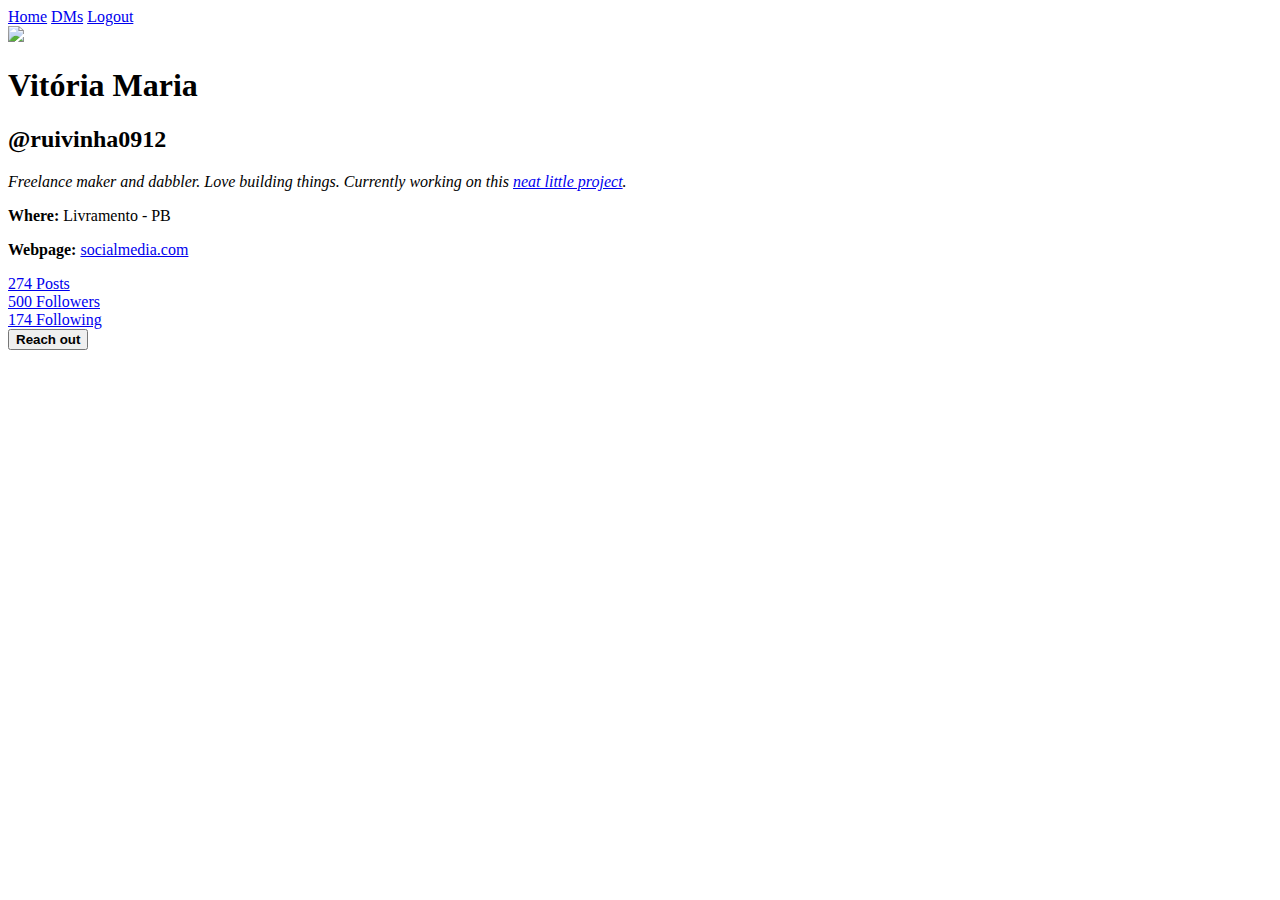
==== src/index.html @ a81900da "feat: Create index.html" ====
<!doctype html>
<html>
  <head>
    <title>Profile</title>
    <link rel="stylesheet" href="style.css">
  </head>
  <body>
    <a href="https://mimo.org">Home</a>
    <a href="https://mimo.org">DMs</a>
    <a href="https://mimo.org">Logout</a>
    <br>
    <img src="https://mimo.app/i/sparkles.png">
    <h1>Vitória Maria</h1>
    <h2>@ruivinha0912</h2>
    <p>
      <em>Freelance maker and dabbler. Love building things. Currently working
        on this <a href="https://mock.getmimo.com">neat little project</a>.</em>
    </p>
    <p><strong>Where: </strong> Livramento - PB</p>
    <p><strong>Webpage: </strong><a
        href="https://mock.getmimo.com">socialmedia.com</a>
    </p>
    <a href="https://mock.getmimo.com">274 Posts</a><br>
    <a href="https://mock.getmimo.com">500 Followers</a><br>
    <a href="https://mock.getmimo.com">174 Following</a><br>
    <button>
      <strong>Reach out</strong>
    </button>
  </body>
</html>
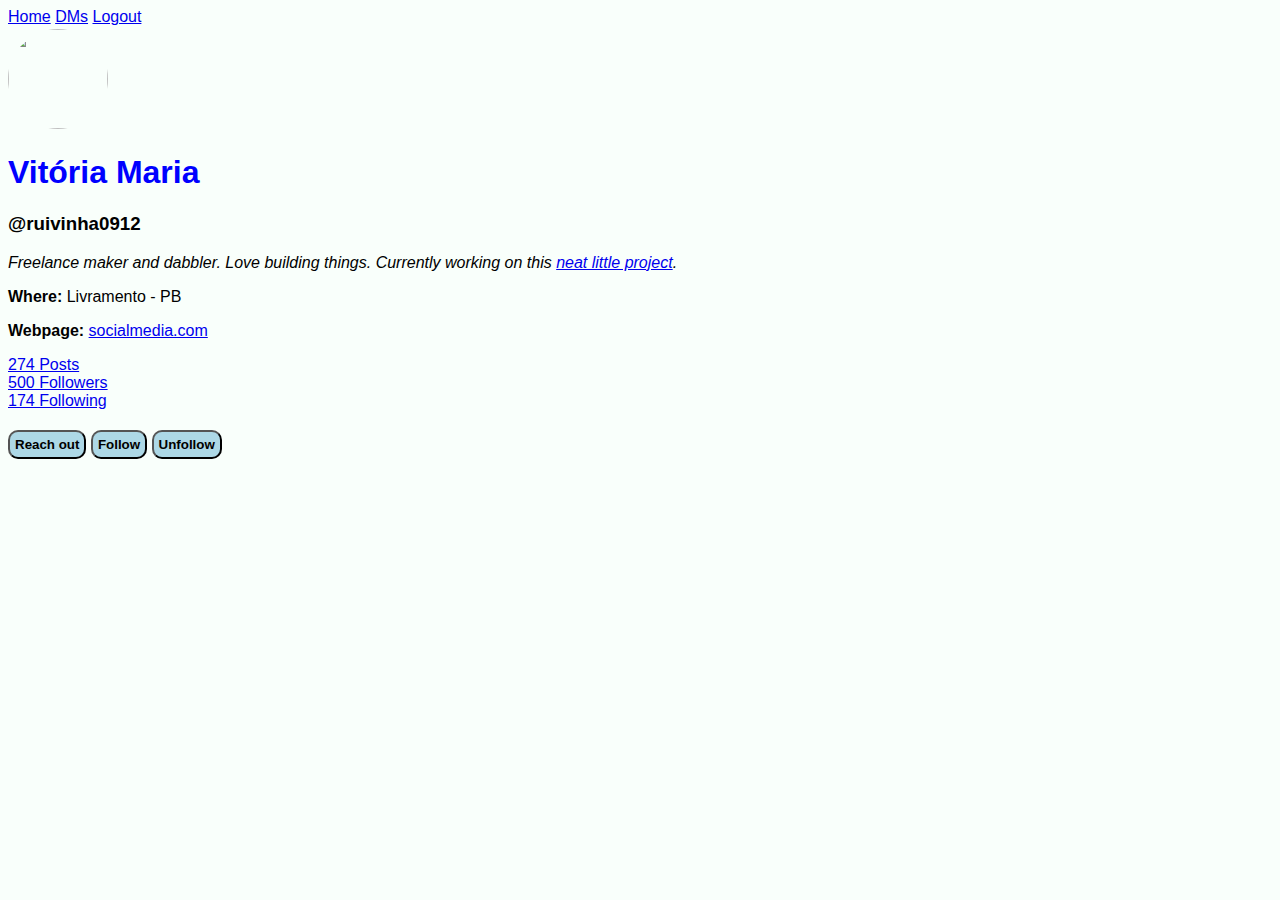
==== commit 759671ee: "feat: Adicionando botões follow e unfollow." ====
--- a/src/index.html
+++ b/src/index.html
@@ -11,7 +11,7 @@
     <br>
     <img src="https://mimo.app/i/sparkles.png">
     <h1>Vitória Maria</h1>
-    <h2>@ruivinha0912</h2>
+    <h3>@ruivinha0912</h3>
     <p>
       <em>Freelance maker and dabbler. Love building things. Currently working
         on this <a href="https://mock.getmimo.com">neat little project</a>.</em>
@@ -23,8 +23,8 @@
     <a href="https://mock.getmimo.com">274 Posts</a><br>
     <a href="https://mock.getmimo.com">500 Followers</a><br>
     <a href="https://mock.getmimo.com">174 Following</a><br>
-    <button>
-      <strong>Reach out</strong>
-    </button>
+    <button><strong>Reach out</strong></button>
+    <button><strong>Follow</strong></button>
+    <button><strong>Unfollow</strong></button>
   </body>
 </html>
--- a/src/style.css
+++ b/src/style.css
@@ -0,0 +1,26 @@
+h1 {
+ color: blue;
+}
+
+h2 {
+ background-color: lightblue;
+}
+
+img {
+ border-radius: 50%;
+ height: 100px;
+ width: 100px;
+ margin-top: 3px;
+}
+
+body {
+ background-color: #F9FFFB;
+ font-family: sans-serif;
+}
+
+button {
+ margin-top: 20px;
+ background-color: lightblue;
+ border-radius: 10px;
+ padding: 5px;
+}
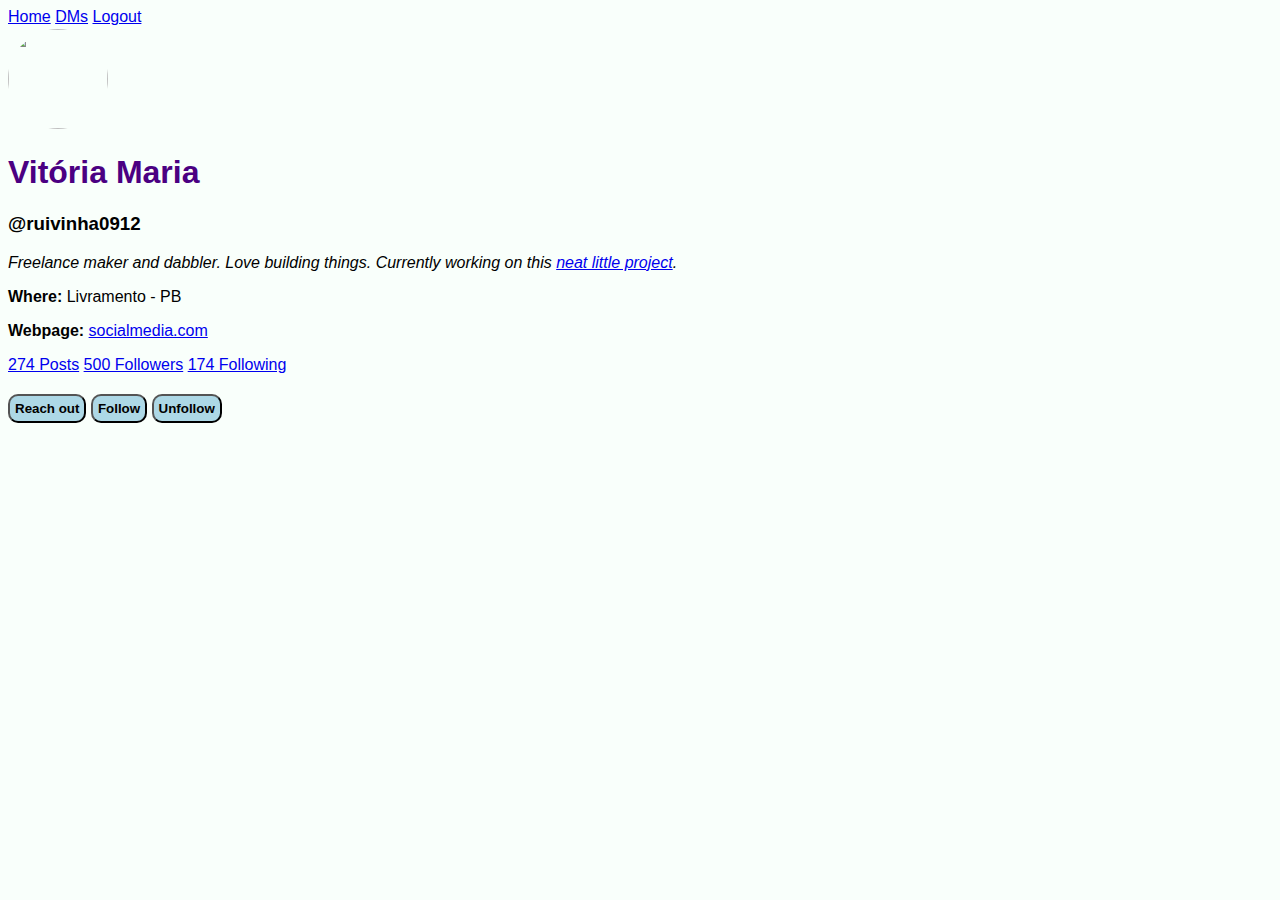
==== commit 65a95569: "feat: Adicionando nova página para criar uma rede social personalizada." ====
--- a/src/index.html
+++ b/src/index.html
@@ -20,8 +20,8 @@
     <p><strong>Webpage: </strong><a
         href="https://mock.getmimo.com">socialmedia.com</a>
     </p>
-    <a href="https://mock.getmimo.com">274 Posts</a><br>
-    <a href="https://mock.getmimo.com">500 Followers</a><br>
+    <a href="https://mock.getmimo.com">274 Posts</a>
+    <a href="https://mock.getmimo.com">500 Followers</a>
     <a href="https://mock.getmimo.com">174 Following</a><br>
     <button><strong>Reach out</strong></button>
     <button><strong>Follow</strong></button>
--- a/src/style.css
+++ b/src/style.css
@@ -1,9 +1,5 @@
 h1 {
- color: blue;
-}
-
-h2 {
- background-color: lightblue;
+ color: indigo;
 }
 
 img {
@@ -23,4 +19,4 @@
  background-color: lightblue;
  border-radius: 10px;
  padding: 5px;
-}
+}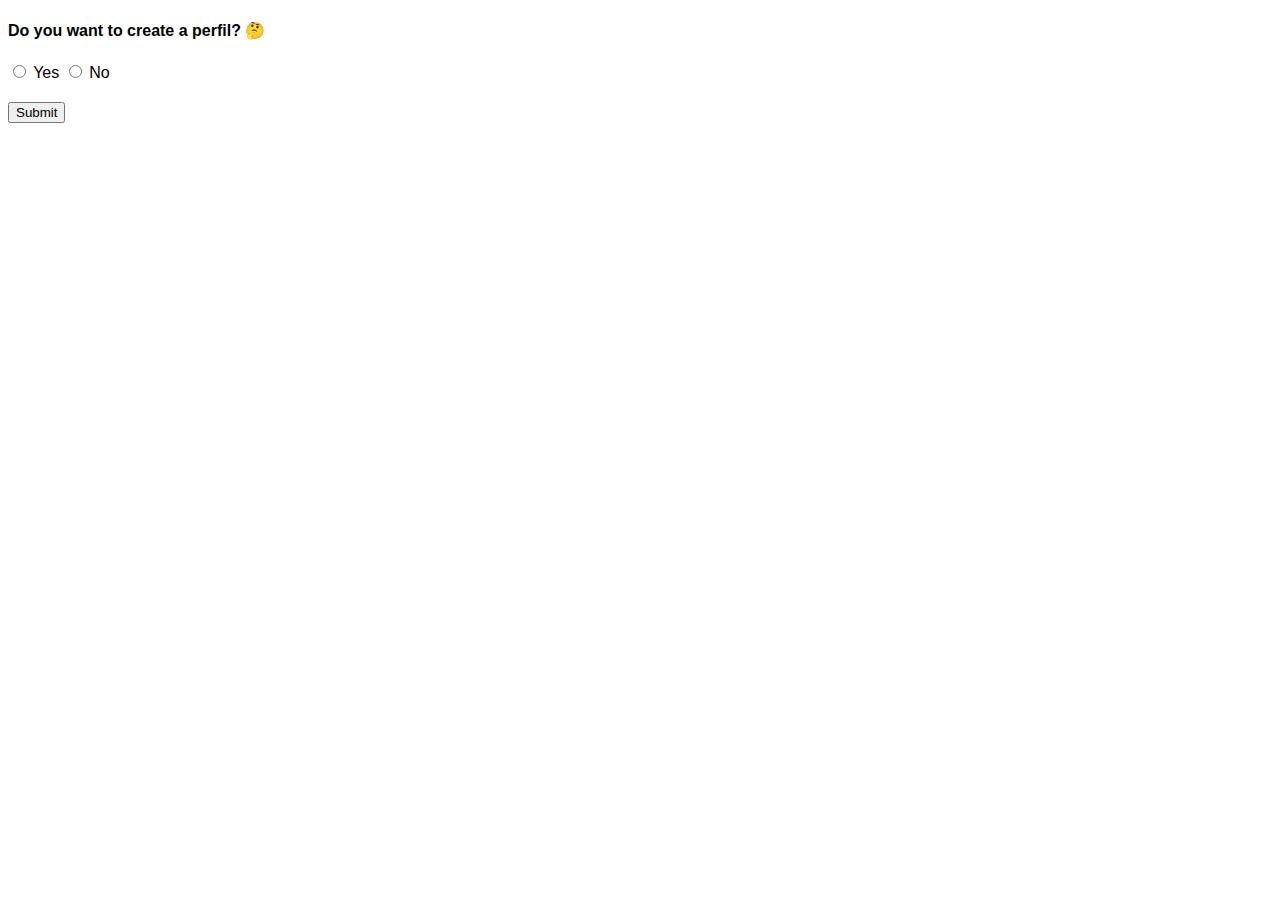
==== commit b0488b20: "refactoring: Refatorando arquivos para remover duplicação de código." ====
--- a/src/index.html
+++ b/src/index.html
@@ -1,30 +1,78 @@
-<!doctype html>
-<html>
-  <head>
-    <title>Profile</title>
+<!DOCTYPE html>
+<html lang="en">
+<head>
     <link rel="stylesheet" href="style.css">
-  </head>
-  <body>
-    <a href="https://mimo.org">Home</a>
-    <a href="https://mimo.org">DMs</a>
-    <a href="https://mimo.org">Logout</a>
-    <br>
-    <img src="https://mimo.app/i/sparkles.png">
-    <h1>Vitória Maria</h1>
-    <h3>@ruivinha0912</h3>
-    <p>
-      <em>Freelance maker and dabbler. Love building things. Currently working
-        on this <a href="https://mock.getmimo.com">neat little project</a>.</em>
-    </p>
-    <p><strong>Where: </strong> Livramento - PB</p>
-    <p><strong>Webpage: </strong><a
-        href="https://mock.getmimo.com">socialmedia.com</a>
-    </p>
-    <a href="https://mock.getmimo.com">274 Posts</a>
-    <a href="https://mock.getmimo.com">500 Followers</a>
-    <a href="https://mock.getmimo.com">174 Following</a><br>
-    <button><strong>Reach out</strong></button>
-    <button><strong>Follow</strong></button>
-    <button><strong>Unfollow</strong></button>
-  </body>
-</html>
+    <meta charset="UTF-8">
+    <meta name="viewport" content="width=device-width, initial-scale=1.0">
+    <title>Create Profile</title>
+</head>
+<body>
+    <section id="forms">
+
+        <form id="createProfile">
+            <h4>Do you want to create a perfil? 🤔</h4>
+            <input type="radio" id="yesOption" name="option" value="yes">
+            <label for="yesOption">Yes</label>
+            <input type="radio" id="noOption" name="option" value="no">
+            <label for="noOption">No</label> <br>
+            <input class="send" type="submit" value="Submit">
+        </form>
+
+        <form id="sendInformation">
+            <h3>Let's do it ✍🏽</h3>
+            <label for="name"> Write your perfil name: </label>
+            <input type="text" id="name" name="name" value=""> <p></p>
+            <label for="nickname"> Write your nickname: </label> 
+            <input type="text" id="nickname" name="nickname" value=""><p></p>
+            <label for="biografy"> Write your biografy: </label> 
+            <input type="text" id="biografy" name="biografy" value=""> <br>
+            <input class="send" type="submit" value="Submit">
+        </form>    
+
+        <form id="addAphoto">
+            <h4>To finish you Social Media profile, do you want to add a photo? </h4>
+            <input type="radio" id="yes" name="option" value="yes">
+            <label for="yes"> Yes </label>
+            <input type="radio" id="no" name="option" value="no">
+            <label for="no"> No </label> <br>
+            <input class="send" type="submit" value="Submit">
+        </form>        
+
+        <form id="putTheImage">
+            <h3>Let's add 📸</h3>
+            <label for="image">Write the link of your image: </label>
+            <input type="text" id="image" name="image" value="">
+            <input type="submit" value="Submit">
+        </form>
+
+        <h3 id="congratulations">Congratulations, you finish you profile! 🥳</h3>
+        <button id="profile">👉🏽 Click here to see how it's turning out 👈🏽</button>
+    </section>
+    <p></p>
+    <!-- Revisar toda esta seção-->
+    <section id="socialMedia">
+        <a href="https://mimo.org">Home</a>
+        <a href="https://mimo.org">DMs</a>
+        <a href="https://mimo.org">Logout</a>
+        <br>
+        <img id="profilePicture" src="https://mimo.app/i/sparkles.png">
+        <h1 id="profileName">Vitória Maria</h1>
+        <h3 id="profileNickname">@ruivinha0912</h3>
+        <p id="profileBiografy">
+        <em>Freelance maker and dabbler. Love building things. Currently working
+            on this <a href="https://mock.getmimo.com">neat little project</a>.</em>
+        </p>
+        <p><strong>Where: </strong> Livramento - PB</p>
+        <p><strong>Webpage: </strong><a
+            href="https://mock.getmimo.com">socialmedia.com</a>
+        </p>
+        <a href="https://mock.getmimo.com"><spam id="posts">274</spam> Posts</a>
+        <a href="https://mock.getmimo.com"><spam id="followers">500</spam> Followers</a>
+        <a href="https://mock.getmimo.com"><spam id="following">174</spam> Following</a><br>
+        <button id="reachOut"><strong>Reach out</strong></button>
+        <button id="follow"><strong>Follow</strong></button>
+        <button id="unfollow"><strong>Unfollow</strong></button>
+    </section>
+    <script type="module" src="app.js"></script>
+</body>
+</html>--- a/src/style.css
+++ b/src/style.css
@@ -1,22 +1,65 @@
 h1 {
- color: indigo;
+    color: indigo;
 }
 
 img {
- border-radius: 50%;
- height: 100px;
- width: 100px;
- margin-top: 3px;
+    border-radius: 50%;
+    height: 100px;
+    width: 100px;
+    margin-top: 3px;
 }
 
 body {
- background-color: #F9FFFB;
- font-family: sans-serif;
+    background-color: #ffffff;
+    font-family: sans-serif;
 }
 
 button {
- margin-top: 20px;
- background-color: lightblue;
- border-radius: 10px;
- padding: 5px;
-}+    margin-top: 20px;
+    background-color: lightblue;
+    border-radius: 10px;
+    padding: 5px;
+}
+
+#createProfile {
+    margin-top: 20px;
+}
+
+#addAphoto {
+    display: none;
+    margin-top: 20px;
+}
+
+#putTheImage{
+    display: none;
+}
+
+#congratulations {
+    display: none;
+}
+
+/* mudar nome*/
+#profile {
+    display: none;
+    background-color: ghostwhite;
+}
+
+#sendInformation{
+    display: none;
+    margin-top: 20px;
+}
+
+.send {
+    margin-top: 20px;
+}
+
+#socialMedia{
+    display: none;
+    position: fixed;
+    left: 50%;
+    top: 0%;
+    width: 50%;
+    height: 100%;
+    background-color: #4c00ff35;
+    padding: 20px 20px 20px 20px;
+}
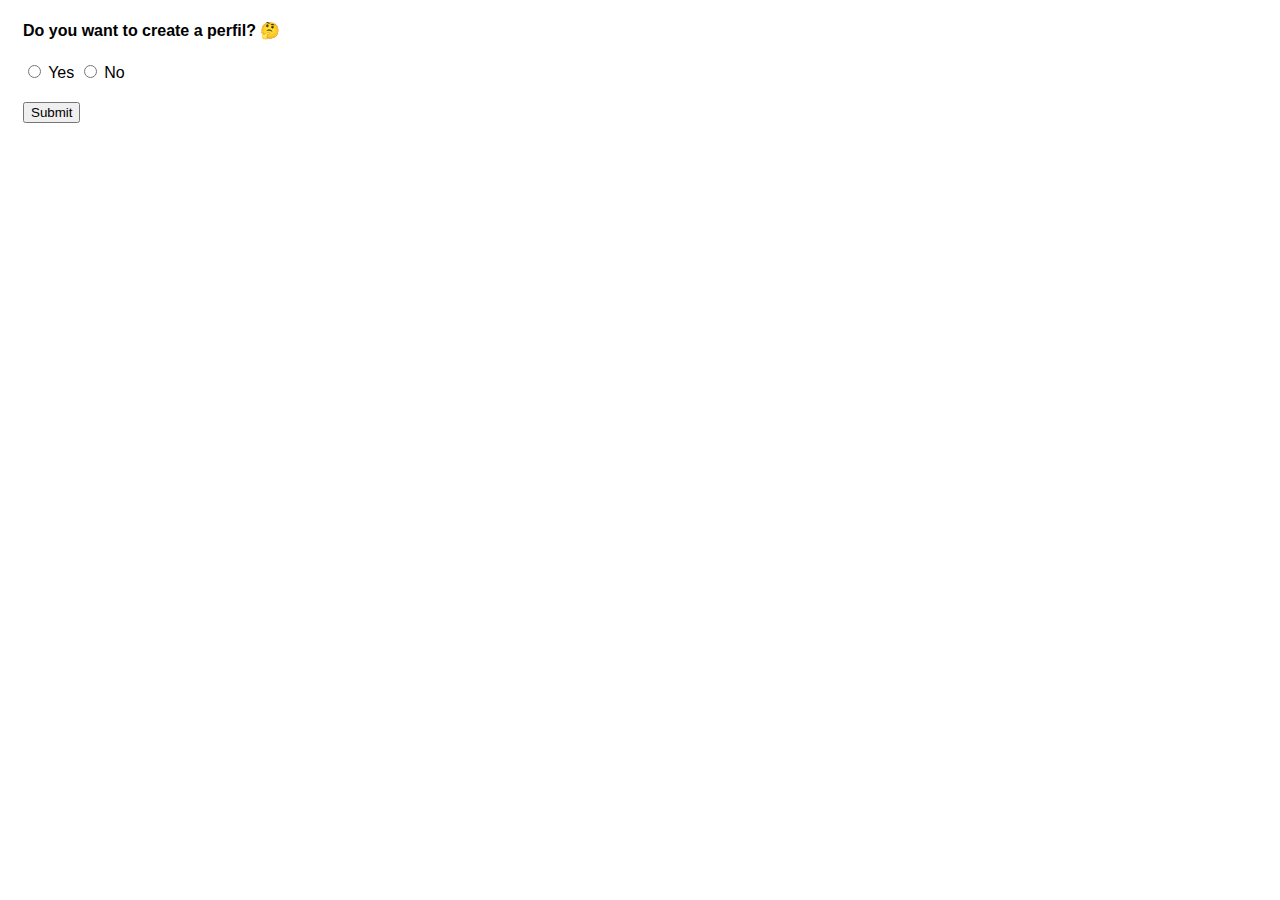
==== commit ccd216f4: "fix: Consertando bug de mostrar/ocultar perfil." ====
--- a/src/index.html
+++ b/src/index.html
@@ -1,10 +1,10 @@
 <!DOCTYPE html>
 <html lang="en">
 <head>
-    <link rel="stylesheet" href="style.css">
     <meta charset="UTF-8">
     <meta name="viewport" content="width=device-width, initial-scale=1.0">
     <title>Create Profile</title>
+    <link rel="stylesheet" href="style.css">
 </head>
 <body>
     <section id="forms">
@@ -46,11 +46,12 @@
         </form>
 
         <h3 id="congratulations">Congratulations, you finish you profile! 🥳</h3>
-        <button id="profile">👉🏽 Click here to see how it's turning out 👈🏽</button>
+        <button id="showProfile">👉🏽 Click here to see an exemplo 👈🏽</button>
+        <button id="hideProfile">👉🏽 Hide Profile 👈🏽</button>
     </section>
     <p></p>
     <!-- Revisar toda esta seção-->
-    <section id="socialMedia">
+    <section id="profile">
         <a href="https://mimo.org">Home</a>
         <a href="https://mimo.org">DMs</a>
         <a href="https://mimo.org">Logout</a>
@@ -60,7 +61,7 @@
         <h3 id="profileNickname">@ruivinha0912</h3>
         <p id="profileBiografy">
         <em>Freelance maker and dabbler. Love building things. Currently working
-            on this <a href="https://mock.getmimo.com">neat little project</a>.</em>
+            on little project.</em>
         </p>
         <p><strong>Where: </strong> Livramento - PB</p>
         <p><strong>Webpage: </strong><a
--- a/src/style.css
+++ b/src/style.css
@@ -1,3 +1,8 @@
+body {
+    background-color: #ffffff;
+    font-family: sans-serif;
+}
+
 h1 {
     color: indigo;
 }
@@ -9,11 +14,6 @@
     margin-top: 3px;
 }
 
-body {
-    background-color: #ffffff;
-    font-family: sans-serif;
-}
-
 button {
     margin-top: 20px;
     background-color: lightblue;
@@ -21,39 +21,29 @@
     padding: 5px;
 }
 
-#createProfile {
-    margin-top: 20px;
-}
-
-#addAphoto {
+#sendInformation, #addAphoto {
     display: none;
     margin-top: 20px;
 }
 
-#putTheImage{
+#putTheImage, #congratulations{
     display: none;
 }
 
-#congratulations {
-    display: none;
-}
-
-/* mudar nome*/
-#profile {
+#showProfile, #hideProfile {
     display: none;
     background-color: ghostwhite;
 }
 
-#sendInformation{
-    display: none;
+.send, #createProfile {
     margin-top: 20px;
 }
 
-.send {
-    margin-top: 20px;
+#forms {
+    padding-left: 15px;
 }
 
-#socialMedia{
+#profile{
     display: none;
     position: fixed;
     left: 50%;
@@ -63,3 +53,7 @@
     background-color: #4c00ff35;
     padding: 20px 20px 20px 20px;
 }
+
+#profileBiografy{
+    width: 95%;
+}
